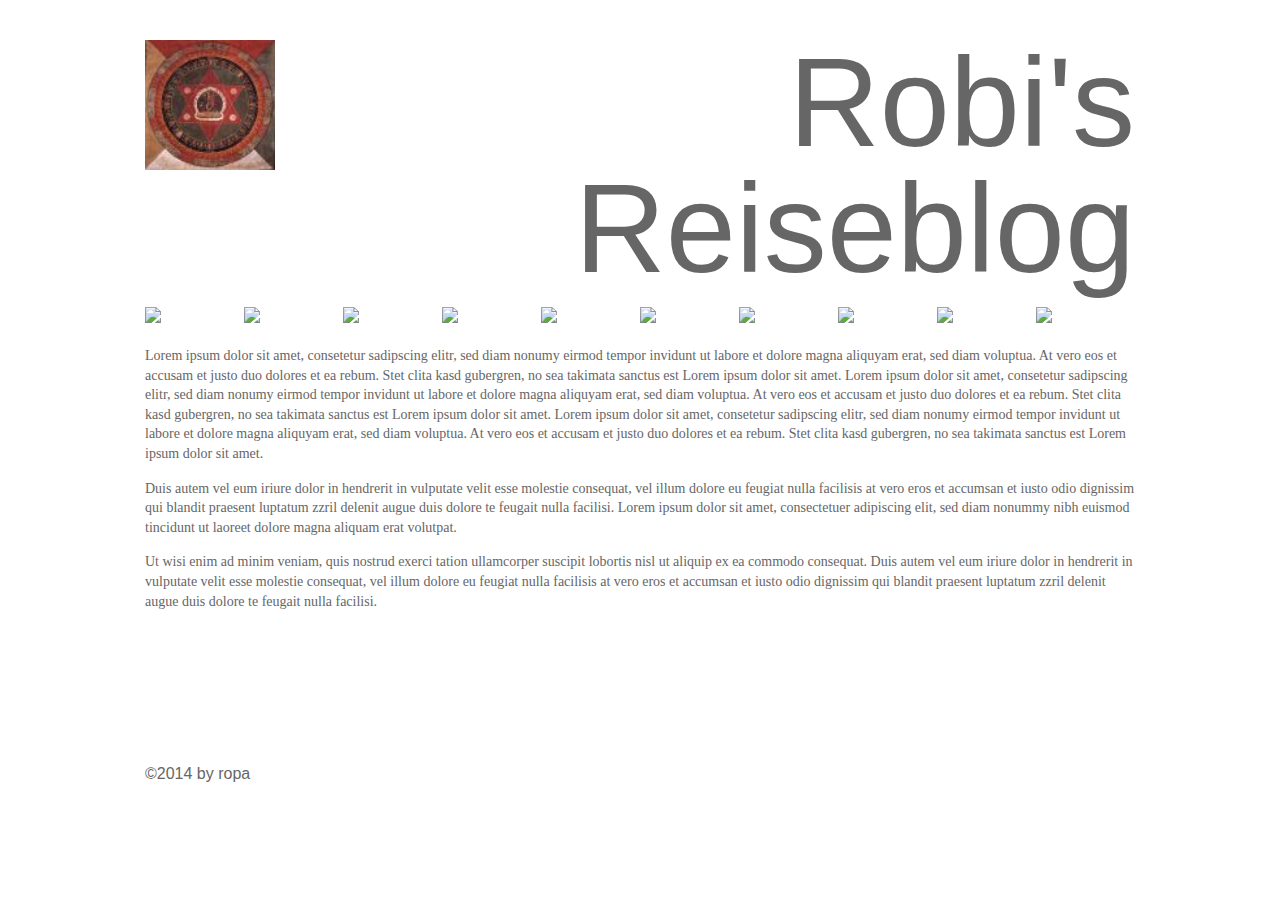
==== index.html @ c492e772 "folder cleanup" ====
<!DOCTYPE html>
<html>
<head lang="en">
    <link href="reset.css" rel="stylesheet" />
    <link href="styles.css" rel="stylesheet" />
    <meta charset="UTF-8" />
    <title>blog</title>
</head>
<body>
    <div id="wrapper">
        <div id="box1" class="box">
            <img id="logo" src="logo.jpg"/>
            <h1>
                Robi's Reiseblog
           </h1>
            <div class="clearfix">
            </div>
            <ul id="preview-pics">
                <li>
                    <img src="http://lorempixel.com/99/99?1" />
                </li>
                <li>
                    <img src="http://lorempixel.com/99/99?2" />
                </li>
                <li>
                    <img src="http://lorempixel.com/99/99?frgh" />
                </li>
                <li>
                    <img src="http://lorempixel.com/99/99?ef" />
                </li>
                <li>
                    <img src="http://lorempixel.com/99/99?23" />
                </li>
                <li>
                    <img src="http://lorempixel.com/99/99?234" />
                </li>
                <li>
                    <img src="http://lorempixel.com/99/99?53" />
                </li>
                <li>
                    <img src="http://lorempixel.com/99/99?1231234" />
                </li>
                <li>
                    <img src="http://lorempixel.com/99/99?qwd" />
                </li>
                <li>
                    <img src="http://lorempixel.com/99/99?123234" />
                </li>
            </ul>
        </div>
        <div id="box2" class="box">
            <p>Lorem ipsum dolor sit amet, consetetur sadipscing elitr, sed diam nonumy eirmod tempor invidunt ut labore et dolore magna aliquyam erat, sed diam voluptua. At vero eos et accusam et justo duo dolores et ea rebum. Stet clita kasd gubergren, no sea takimata sanctus est Lorem ipsum dolor sit amet. Lorem ipsum dolor sit amet, consetetur sadipscing elitr, sed diam nonumy eirmod tempor invidunt ut labore et dolore magna aliquyam erat, sed diam voluptua. At vero eos et accusam et justo duo dolores et ea rebum. Stet clita kasd gubergren, no sea takimata sanctus est Lorem ipsum dolor sit amet. Lorem ipsum dolor sit amet, consetetur sadipscing elitr, sed diam nonumy eirmod tempor invidunt ut labore et dolore magna aliquyam erat, sed diam voluptua. At vero eos et accusam et justo duo dolores et ea rebum. Stet clita kasd gubergren, no sea takimata sanctus est Lorem ipsum dolor sit amet.</p>

            <p>    Duis autem vel eum iriure dolor in hendrerit in vulputate velit esse molestie consequat, vel illum dolore eu feugiat nulla facilisis at vero eros et accumsan et iusto odio dignissim qui blandit praesent luptatum zzril delenit augue duis dolore te feugait nulla facilisi. Lorem ipsum dolor sit amet, consectetuer adipiscing elit, sed diam nonummy nibh euismod tincidunt ut laoreet dolore magna aliquam erat volutpat.</p>

            <p>    Ut wisi enim ad minim veniam, quis nostrud exerci tation ullamcorper suscipit lobortis nisl ut aliquip ex ea commodo consequat. Duis autem vel eum iriure dolor in hendrerit in vulputate velit esse molestie consequat, vel illum dolore eu feugiat nulla facilisis at vero eros et accumsan et iusto odio dignissim qui blandit praesent luptatum zzril delenit augue duis dolore te feugait nulla facilisi. </p>
        </div>
        <div id="box3" class="box">
            &copy;2014 by ropa
        </div>
    </div>



</body>
</html>
---- styles.css ----
body{
    color: #666;
    background-color: #fff;
    font-family: Impact, sans-serif;
}
#wrapper{
    margin: 40px auto;
    width: 990px;
}
.box{
    margin-bottom: 20px;
}
h1{
    font-size: 126px;
    margin-bottom: 15px;
    text-align:right;
}
#logo {
    float:left;
    width: 130px;
}
#preview-pics{
    margin-bottom: 15px;
    overflow:hidden;
}
#preview-pics li{
    float:left;
    width: 99px;
}
#box2{
    min-height: 400px;
}
.clearfix{
    clear:both
}
p {
    margin-bottom: 15px;
    font-family: serif;
    line-height: 1.4;
    font-size: 14px;
}
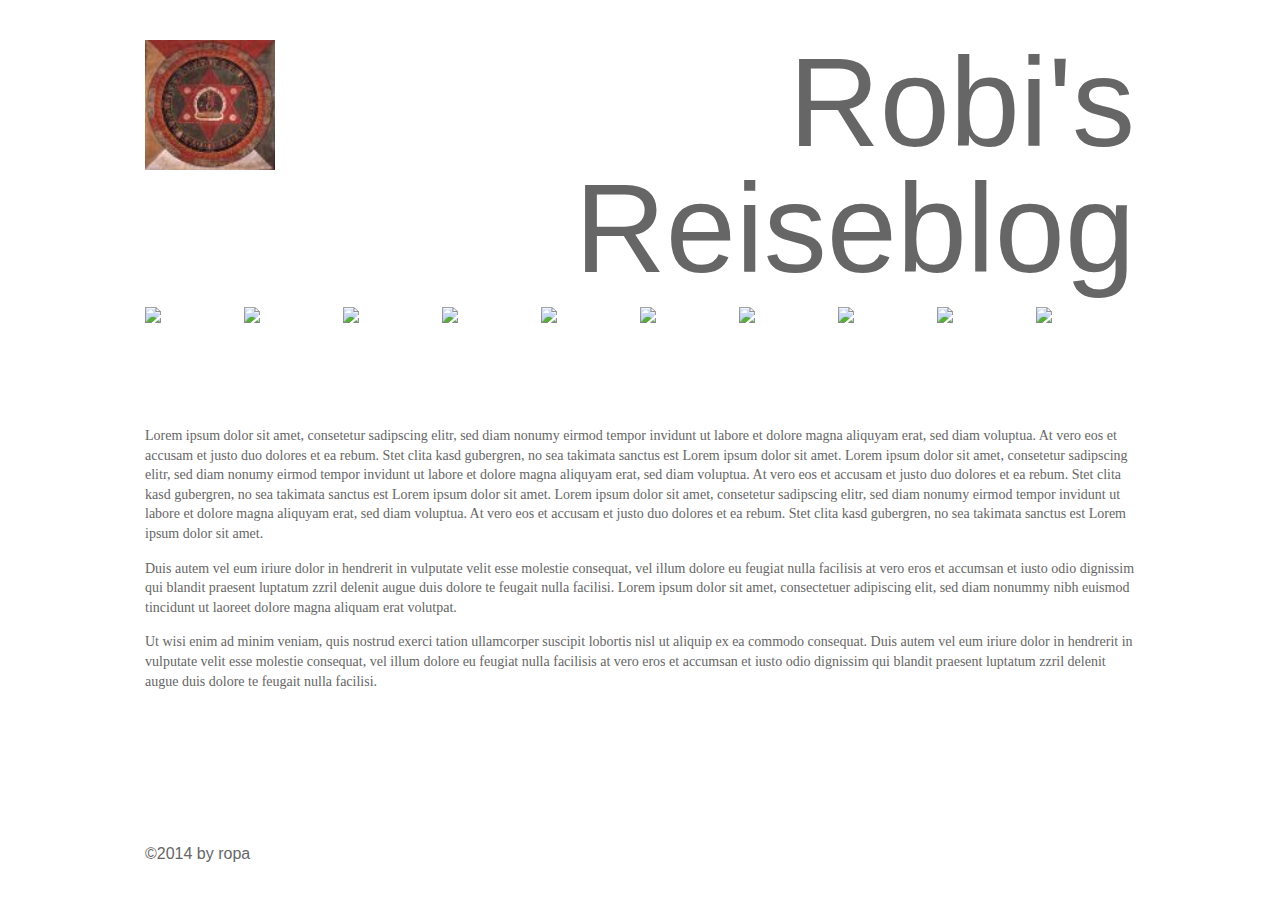
==== commit a07ddfe5: "more cleanup; subfolders for assets; fixed some links" ====
--- a/index.html
+++ b/index.html
@@ -1,66 +1,53 @@
 <!DOCTYPE html>
 <html>
 <head lang="en">
-    <link href="reset.css" rel="stylesheet" />
-    <link href="styles.css" rel="stylesheet" />
-    <meta charset="UTF-8" />
+    <meta http-equiv="Content-Type" content="text/html; charset=UTF-8">
+    <link href="./styles/reset.css" rel="stylesheet">
+    <link href="./styles/styles.css" rel="stylesheet">
+    <meta charset="UTF-8">
     <title>blog</title>
 </head>
 <body>
-    <div id="wrapper">
-        <div id="box1" class="box">
-            <img id="logo" src="logo.jpg"/>
-            <h1>
-                Robi's Reiseblog
-           </h1>
-            <div class="clearfix">
-            </div>
-            <ul id="preview-pics">
-                <li>
-                    <img src="http://lorempixel.com/99/99?1" />
-                </li>
-                <li>
-                    <img src="http://lorempixel.com/99/99?2" />
-                </li>
-                <li>
-                    <img src="http://lorempixel.com/99/99?frgh" />
-                </li>
-                <li>
-                    <img src="http://lorempixel.com/99/99?ef" />
-                </li>
-                <li>
-                    <img src="http://lorempixel.com/99/99?23" />
-                </li>
-                <li>
-                    <img src="http://lorempixel.com/99/99?234" />
-                </li>
-                <li>
-                    <img src="http://lorempixel.com/99/99?53" />
-                </li>
-                <li>
-                    <img src="http://lorempixel.com/99/99?1231234" />
-                </li>
-                <li>
-                    <img src="http://lorempixel.com/99/99?qwd" />
-                </li>
-                <li>
-                    <img src="http://lorempixel.com/99/99?123234" />
-                </li>
-            </ul>
-        </div>
-        <div id="box2" class="box">
-            <p>Lorem ipsum dolor sit amet, consetetur sadipscing elitr, sed diam nonumy eirmod tempor invidunt ut labore et dolore magna aliquyam erat, sed diam voluptua. At vero eos et accusam et justo duo dolores et ea rebum. Stet clita kasd gubergren, no sea takimata sanctus est Lorem ipsum dolor sit amet. Lorem ipsum dolor sit amet, consetetur sadipscing elitr, sed diam nonumy eirmod tempor invidunt ut labore et dolore magna aliquyam erat, sed diam voluptua. At vero eos et accusam et justo duo dolores et ea rebum. Stet clita kasd gubergren, no sea takimata sanctus est Lorem ipsum dolor sit amet. Lorem ipsum dolor sit amet, consetetur sadipscing elitr, sed diam nonumy eirmod tempor invidunt ut labore et dolore magna aliquyam erat, sed diam voluptua. At vero eos et accusam et justo duo dolores et ea rebum. Stet clita kasd gubergren, no sea takimata sanctus est Lorem ipsum dolor sit amet.</p>
 
-            <p>    Duis autem vel eum iriure dolor in hendrerit in vulputate velit esse molestie consequat, vel illum dolore eu feugiat nulla facilisis at vero eros et accumsan et iusto odio dignissim qui blandit praesent luptatum zzril delenit augue duis dolore te feugait nulla facilisi. Lorem ipsum dolor sit amet, consectetuer adipiscing elit, sed diam nonummy nibh euismod tincidunt ut laoreet dolore magna aliquam erat volutpat.</p>
+<div id="wrapper">
 
-            <p>    Ut wisi enim ad minim veniam, quis nostrud exerci tation ullamcorper suscipit lobortis nisl ut aliquip ex ea commodo consequat. Duis autem vel eum iriure dolor in hendrerit in vulputate velit esse molestie consequat, vel illum dolore eu feugiat nulla facilisis at vero eros et accumsan et iusto odio dignissim qui blandit praesent luptatum zzril delenit augue duis dolore te feugait nulla facilisi. </p>
-        </div>
-        <div id="box3" class="box">
-            &copy;2014 by ropa
-        </div>
+    <div id="box-header" class="box">
+
+        <img id="logo" src="./images/logo.jpg">
+
+        <h1>Robi's Reiseblog</h1>
+
+        <div class="clearfix"></div>
+
+        <ul id="preview-pics">
+            <li><img src="http://lorempixel.com/99/99?1"></li>
+            <li><img src="http://lorempixel.com/99/99?2"></li>
+            <li><img src="http://lorempixel.com/99/99?3"></li>
+            <li><img src="http://lorempixel.com/99/99?4"></li>
+            <li><img src="http://lorempixel.com/99/99?5"></li>
+            <li><img src="http://lorempixel.com/99/99?6"></li>
+            <li><img src="http://lorempixel.com/99/99?7"></li>
+            <li><img src="http://lorempixel.com/99/99?8"></li>
+            <li><img src="http://lorempixel.com/99/99?9"></li>
+            <li><img src="http://lorempixel.com/99/99?10"></li>
+        </ul>
+
     </div>
 
 
+    <div id="box-content" class="box">
+        <p>Lorem ipsum dolor sit amet, consetetur sadipscing elitr, sed diam nonumy eirmod tempor invidunt ut labore et dolore magna aliquyam erat, sed diam voluptua. At vero eos et accusam et justo duo dolores et ea rebum. Stet clita kasd gubergren, no sea takimata sanctus est Lorem ipsum dolor sit amet. Lorem ipsum dolor sit amet, consetetur sadipscing elitr, sed diam nonumy eirmod tempor invidunt ut labore et dolore magna aliquyam erat, sed diam voluptua. At vero eos et accusam et justo duo dolores et ea rebum. Stet clita kasd gubergren, no sea takimata sanctus est Lorem ipsum dolor sit amet. Lorem ipsum dolor sit amet, consetetur sadipscing elitr, sed diam nonumy eirmod tempor invidunt ut labore et dolore magna aliquyam erat, sed diam voluptua. At vero eos et accusam et justo duo dolores et ea rebum. Stet clita kasd gubergren, no sea takimata sanctus est Lorem ipsum dolor sit amet.</p>
+        <p>Duis autem vel eum iriure dolor in hendrerit in vulputate velit esse molestie consequat, vel illum dolore eu feugiat nulla facilisis at vero eros et accumsan et iusto odio dignissim qui blandit praesent luptatum zzril delenit augue duis dolore te feugait nulla facilisi. Lorem ipsum dolor sit amet, consectetuer adipiscing elit, sed diam nonummy nibh euismod tincidunt ut laoreet dolore magna aliquam erat volutpat.</p>
+        <p>Ut wisi enim ad minim veniam, quis nostrud exerci tation ullamcorper suscipit lobortis nisl ut aliquip ex ea commodo consequat. Duis autem vel eum iriure dolor in hendrerit in vulputate velit esse molestie consequat, vel illum dolore eu feugiat nulla facilisis at vero eros et accumsan et iusto odio dignissim qui blandit praesent luptatum zzril delenit augue duis dolore te feugait nulla facilisi. </p>
+    </div>
+
+
+    <div id="box-footer" class="box">
+        ©2014 by ropa
+    </div>
+
+
+</div>
 
 </body>
 </html>--- a/styles/styles.css
+++ b/styles/styles.css
@@ -0,0 +1,55 @@
+body {
+    color: #666;
+    background-color: #fff;
+    font-family: Impact, sans-serif;
+}
+
+#wrapper {
+    margin: 40px auto;
+    width: 990px;
+}
+
+
+.box {
+    margin-bottom: 20px;
+}
+#box-content {
+    min-height: 400px;
+}
+
+
+
+h1 {
+    font-size: 126px;
+    margin-bottom: 15px;
+    text-align:right;
+}
+
+#logo {
+    float:left;
+    width: 130px;
+}
+
+#preview-pics {
+    margin-bottom: 15px;
+    overflow:hidden;
+    height: 99px;
+}
+
+#preview-pics li {
+    float:left;
+    width: 99px;
+}
+
+
+#box-content p {
+    margin-bottom: 15px;
+    font-family: serif;
+    line-height: 1.4;
+    font-size: 14px;
+}
+
+
+.clearfix {
+    clear:both
+}
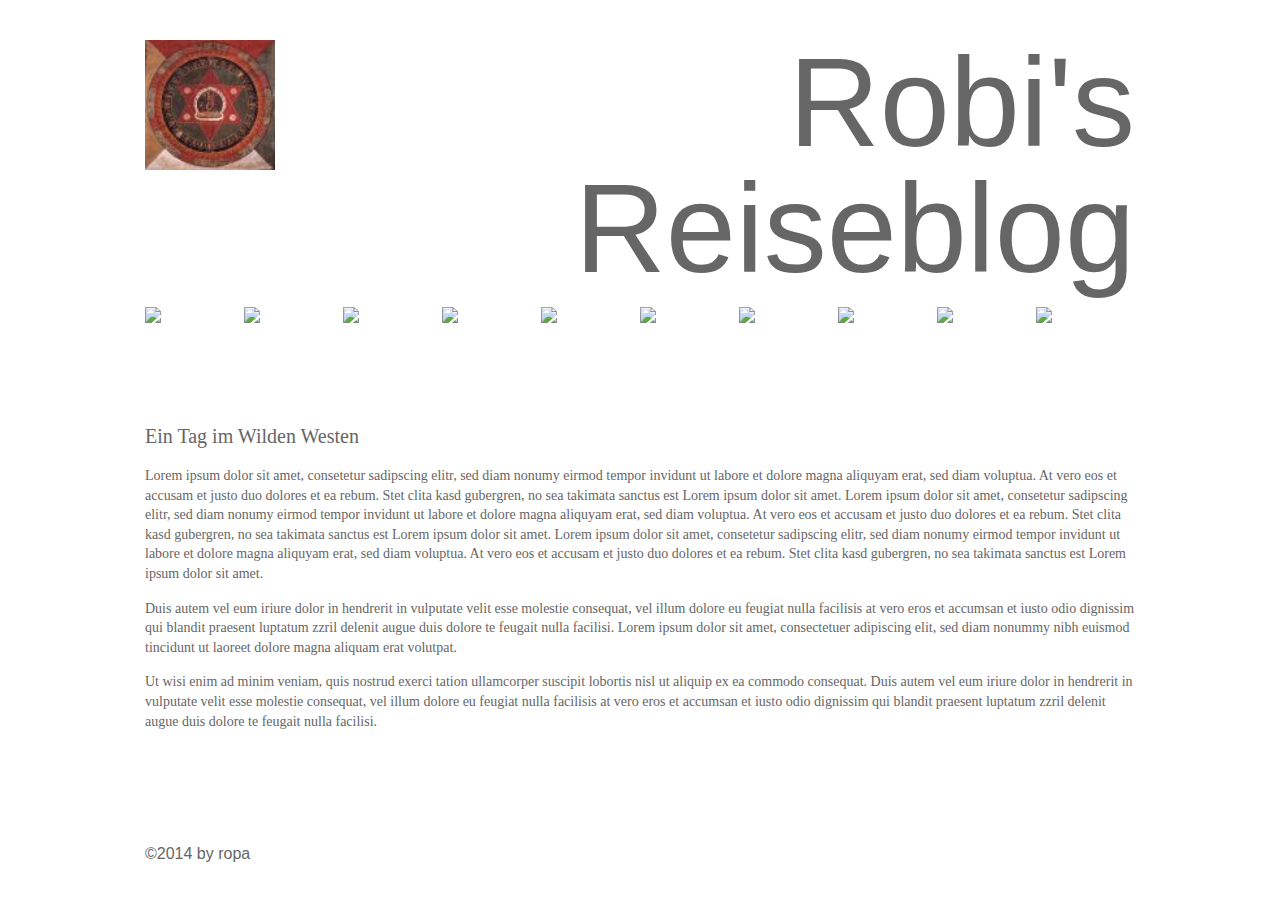
==== commit 00557474: "minor changes; added subheadline" ====
--- a/index.html
+++ b/index.html
@@ -36,6 +36,7 @@
 
 
     <div id="box-content" class="box">
+        <h2 id="header-paragraph">Ein Tag im Wilden Westen</h2>
         <p>Lorem ipsum dolor sit amet, consetetur sadipscing elitr, sed diam nonumy eirmod tempor invidunt ut labore et dolore magna aliquyam erat, sed diam voluptua. At vero eos et accusam et justo duo dolores et ea rebum. Stet clita kasd gubergren, no sea takimata sanctus est Lorem ipsum dolor sit amet. Lorem ipsum dolor sit amet, consetetur sadipscing elitr, sed diam nonumy eirmod tempor invidunt ut labore et dolore magna aliquyam erat, sed diam voluptua. At vero eos et accusam et justo duo dolores et ea rebum. Stet clita kasd gubergren, no sea takimata sanctus est Lorem ipsum dolor sit amet. Lorem ipsum dolor sit amet, consetetur sadipscing elitr, sed diam nonumy eirmod tempor invidunt ut labore et dolore magna aliquyam erat, sed diam voluptua. At vero eos et accusam et justo duo dolores et ea rebum. Stet clita kasd gubergren, no sea takimata sanctus est Lorem ipsum dolor sit amet.</p>
         <p>Duis autem vel eum iriure dolor in hendrerit in vulputate velit esse molestie consequat, vel illum dolore eu feugiat nulla facilisis at vero eros et accumsan et iusto odio dignissim qui blandit praesent luptatum zzril delenit augue duis dolore te feugait nulla facilisi. Lorem ipsum dolor sit amet, consectetuer adipiscing elit, sed diam nonummy nibh euismod tincidunt ut laoreet dolore magna aliquam erat volutpat.</p>
         <p>Ut wisi enim ad minim veniam, quis nostrud exerci tation ullamcorper suscipit lobortis nisl ut aliquip ex ea commodo consequat. Duis autem vel eum iriure dolor in hendrerit in vulputate velit esse molestie consequat, vel illum dolore eu feugiat nulla facilisis at vero eros et accumsan et iusto odio dignissim qui blandit praesent luptatum zzril delenit augue duis dolore te feugait nulla facilisi. </p>
--- a/styles/styles.css
+++ b/styles/styles.css
@@ -53,3 +53,8 @@
 .clearfix {
     clear:both
 }
+#header-paragraph{
+    margin-bottom: 20px;
+    font-family: serif;
+    font-size: 20px;
+}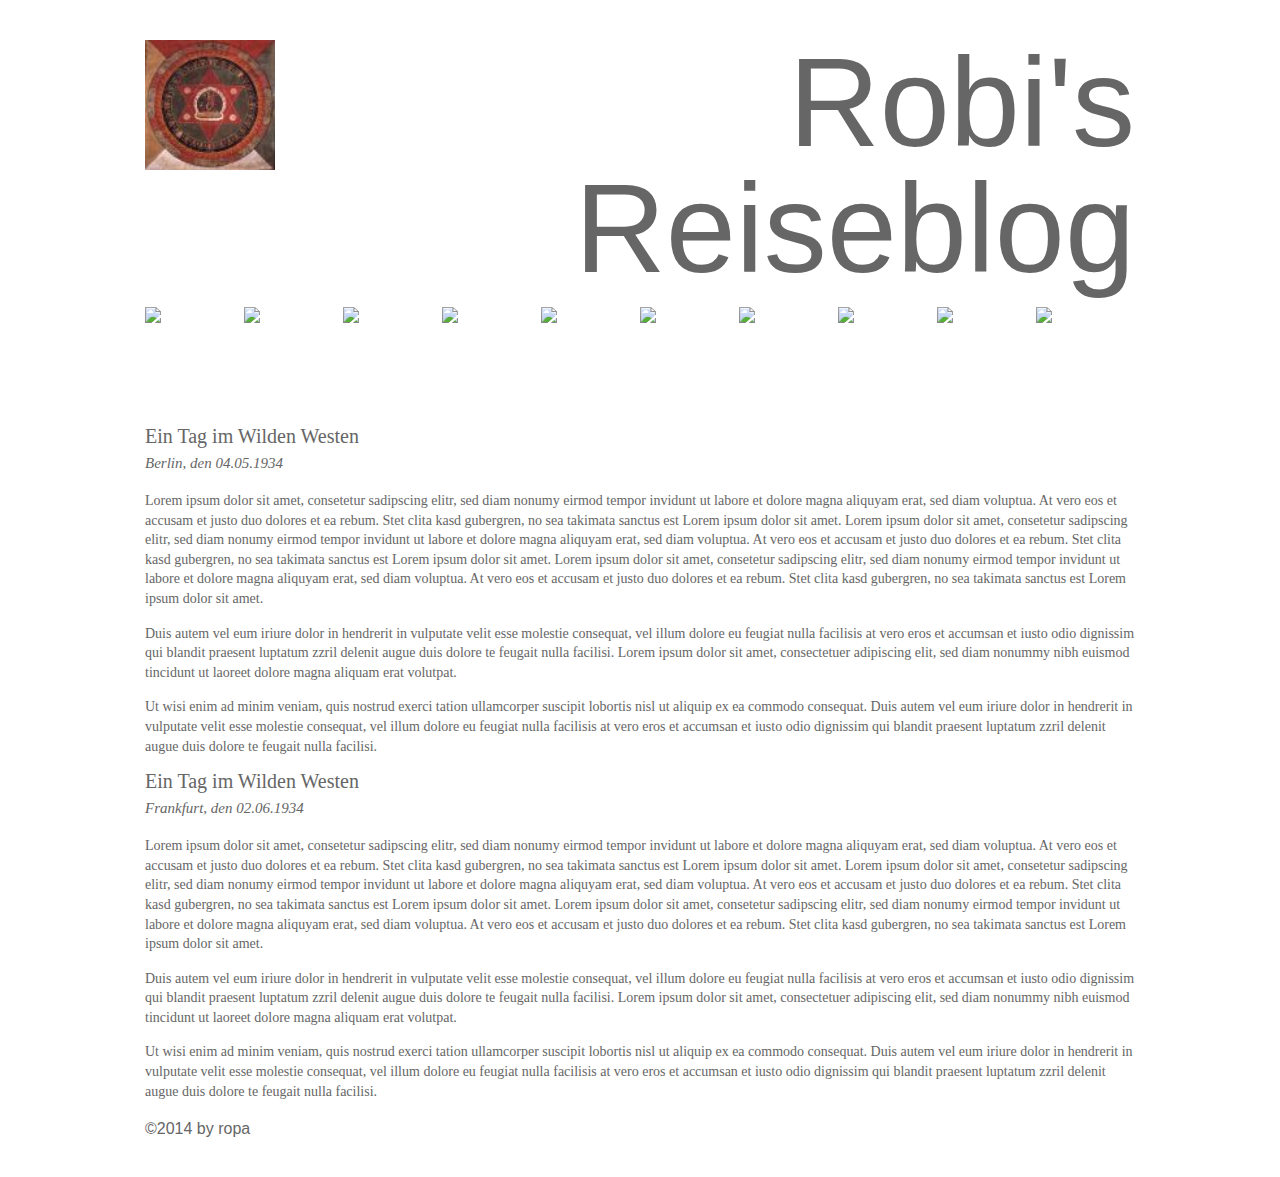
==== commit 6d37354d: "no folder committed" ====
--- a/index.html
+++ b/index.html
@@ -37,6 +37,12 @@
 
     <div id="box-content" class="box">
         <h2 id="header-paragraph">Ein Tag im Wilden Westen</h2>
+        <h3 id="subheader-paragraph">Berlin, den 04.05.1934 </h3>
+        <p>Lorem ipsum dolor sit amet, consetetur sadipscing elitr, sed diam nonumy eirmod tempor invidunt ut labore et dolore magna aliquyam erat, sed diam voluptua. At vero eos et accusam et justo duo dolores et ea rebum. Stet clita kasd gubergren, no sea takimata sanctus est Lorem ipsum dolor sit amet. Lorem ipsum dolor sit amet, consetetur sadipscing elitr, sed diam nonumy eirmod tempor invidunt ut labore et dolore magna aliquyam erat, sed diam voluptua. At vero eos et accusam et justo duo dolores et ea rebum. Stet clita kasd gubergren, no sea takimata sanctus est Lorem ipsum dolor sit amet. Lorem ipsum dolor sit amet, consetetur sadipscing elitr, sed diam nonumy eirmod tempor invidunt ut labore et dolore magna aliquyam erat, sed diam voluptua. At vero eos et accusam et justo duo dolores et ea rebum. Stet clita kasd gubergren, no sea takimata sanctus est Lorem ipsum dolor sit amet.</p>
+        <p>Duis autem vel eum iriure dolor in hendrerit in vulputate velit esse molestie consequat, vel illum dolore eu feugiat nulla facilisis at vero eros et accumsan et iusto odio dignissim qui blandit praesent luptatum zzril delenit augue duis dolore te feugait nulla facilisi. Lorem ipsum dolor sit amet, consectetuer adipiscing elit, sed diam nonummy nibh euismod tincidunt ut laoreet dolore magna aliquam erat volutpat.</p>
+        <p>Ut wisi enim ad minim veniam, quis nostrud exerci tation ullamcorper suscipit lobortis nisl ut aliquip ex ea commodo consequat. Duis autem vel eum iriure dolor in hendrerit in vulputate velit esse molestie consequat, vel illum dolore eu feugiat nulla facilisis at vero eros et accumsan et iusto odio dignissim qui blandit praesent luptatum zzril delenit augue duis dolore te feugait nulla facilisi. </p>        <h2 id="header-paragraph">Ein Tag im Wilden Westen</h2>
+
+        <h3 id="subheader-paragraph">Frankfurt, den 02.06.1934</h3>
         <p>Lorem ipsum dolor sit amet, consetetur sadipscing elitr, sed diam nonumy eirmod tempor invidunt ut labore et dolore magna aliquyam erat, sed diam voluptua. At vero eos et accusam et justo duo dolores et ea rebum. Stet clita kasd gubergren, no sea takimata sanctus est Lorem ipsum dolor sit amet. Lorem ipsum dolor sit amet, consetetur sadipscing elitr, sed diam nonumy eirmod tempor invidunt ut labore et dolore magna aliquyam erat, sed diam voluptua. At vero eos et accusam et justo duo dolores et ea rebum. Stet clita kasd gubergren, no sea takimata sanctus est Lorem ipsum dolor sit amet. Lorem ipsum dolor sit amet, consetetur sadipscing elitr, sed diam nonumy eirmod tempor invidunt ut labore et dolore magna aliquyam erat, sed diam voluptua. At vero eos et accusam et justo duo dolores et ea rebum. Stet clita kasd gubergren, no sea takimata sanctus est Lorem ipsum dolor sit amet.</p>
         <p>Duis autem vel eum iriure dolor in hendrerit in vulputate velit esse molestie consequat, vel illum dolore eu feugiat nulla facilisis at vero eros et accumsan et iusto odio dignissim qui blandit praesent luptatum zzril delenit augue duis dolore te feugait nulla facilisi. Lorem ipsum dolor sit amet, consectetuer adipiscing elit, sed diam nonummy nibh euismod tincidunt ut laoreet dolore magna aliquam erat volutpat.</p>
         <p>Ut wisi enim ad minim veniam, quis nostrud exerci tation ullamcorper suscipit lobortis nisl ut aliquip ex ea commodo consequat. Duis autem vel eum iriure dolor in hendrerit in vulputate velit esse molestie consequat, vel illum dolore eu feugiat nulla facilisis at vero eros et accumsan et iusto odio dignissim qui blandit praesent luptatum zzril delenit augue duis dolore te feugait nulla facilisi. </p>
--- a/styles/styles.css
+++ b/styles/styles.css
@@ -54,7 +54,13 @@
     clear:both
 }
 #header-paragraph{
+    margin-bottom: 10px;
+    font-family: serif;
+    font-size: 20px;
+}
+#subheader-paragraph{
     margin-bottom: 20px;
     font-family: serif;
-    font-size: 20px;
+    font-size: 15px;
+    font-style: italic;
 }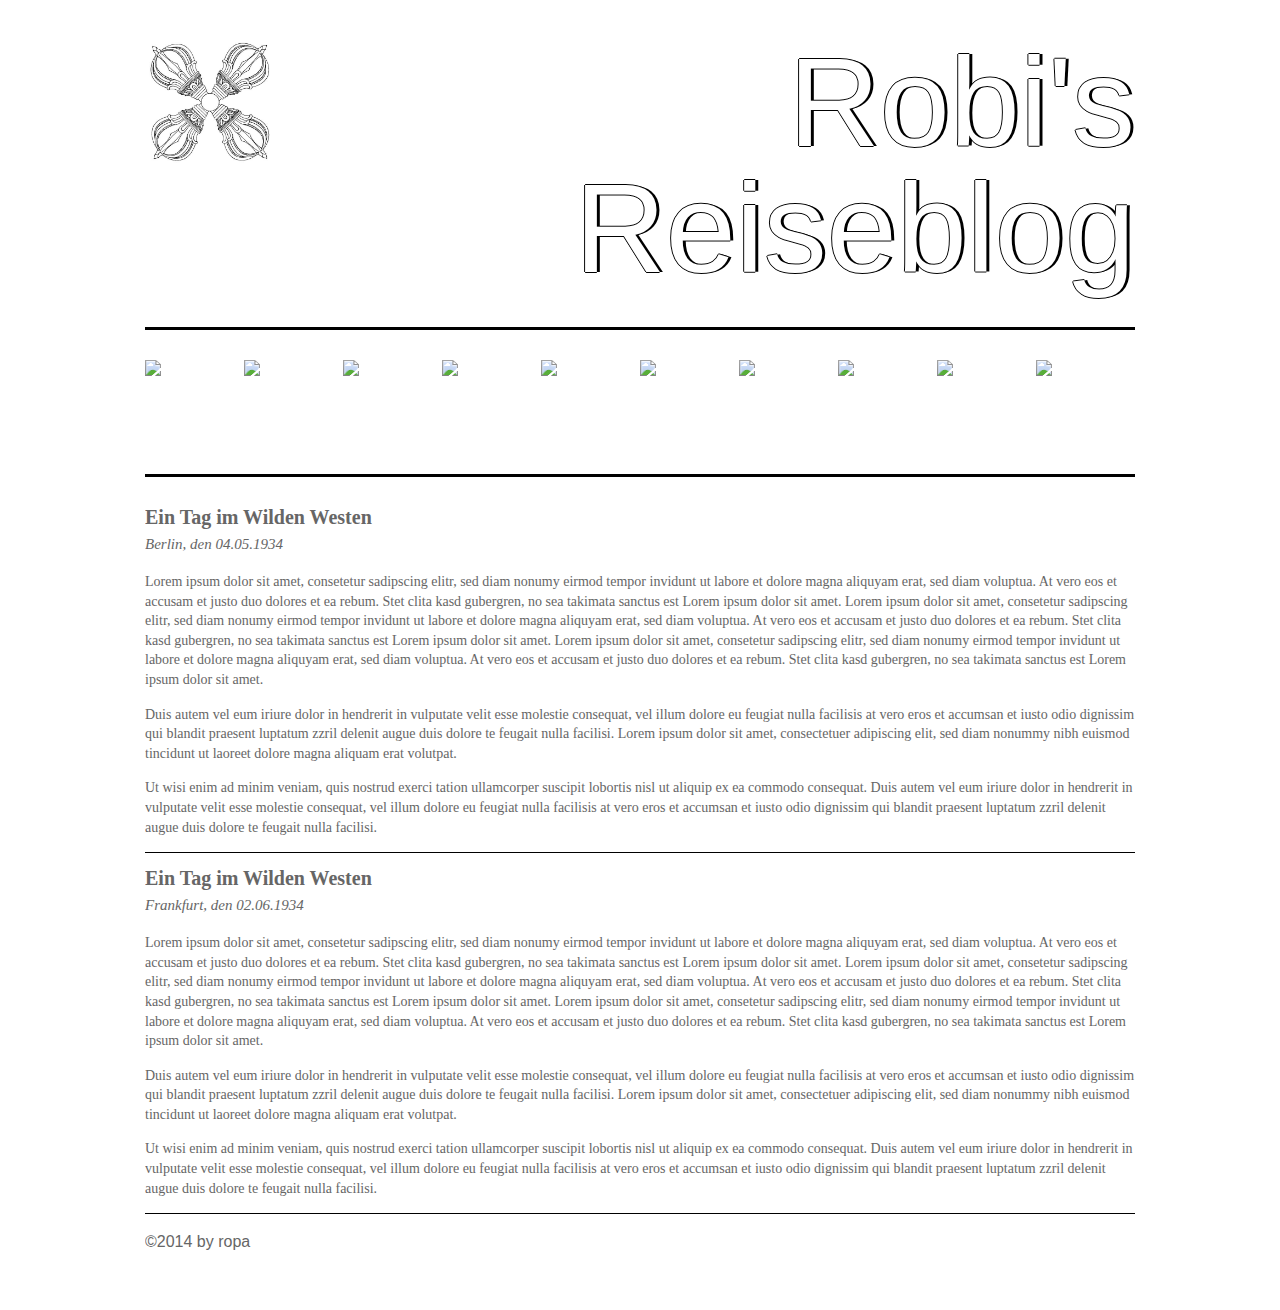
==== commit 64e9950a: "added some vodoo" ====
--- a/index.html
+++ b/index.html
@@ -13,9 +13,14 @@
 
     <div id="box-header" class="box">
 
-        <img id="logo" src="./images/logo.jpg">
+        <div class="top-header">
+
+
+        <img id="logo" src="./images/vajra01.jpg">
 
         <h1>Robi's Reiseblog</h1>
+
+        </div>
 
         <div class="clearfix"></div>
 
@@ -31,21 +36,25 @@
             <li><img src="http://lorempixel.com/99/99?9"></li>
             <li><img src="http://lorempixel.com/99/99?10"></li>
         </ul>
-
     </div>
 
 
     <div id="box-content" class="box">
-        <h2 id="header-paragraph">Ein Tag im Wilden Westen</h2>
-        <h3 id="subheader-paragraph">Berlin, den 04.05.1934 </h3>
-        <p>Lorem ipsum dolor sit amet, consetetur sadipscing elitr, sed diam nonumy eirmod tempor invidunt ut labore et dolore magna aliquyam erat, sed diam voluptua. At vero eos et accusam et justo duo dolores et ea rebum. Stet clita kasd gubergren, no sea takimata sanctus est Lorem ipsum dolor sit amet. Lorem ipsum dolor sit amet, consetetur sadipscing elitr, sed diam nonumy eirmod tempor invidunt ut labore et dolore magna aliquyam erat, sed diam voluptua. At vero eos et accusam et justo duo dolores et ea rebum. Stet clita kasd gubergren, no sea takimata sanctus est Lorem ipsum dolor sit amet. Lorem ipsum dolor sit amet, consetetur sadipscing elitr, sed diam nonumy eirmod tempor invidunt ut labore et dolore magna aliquyam erat, sed diam voluptua. At vero eos et accusam et justo duo dolores et ea rebum. Stet clita kasd gubergren, no sea takimata sanctus est Lorem ipsum dolor sit amet.</p>
-        <p>Duis autem vel eum iriure dolor in hendrerit in vulputate velit esse molestie consequat, vel illum dolore eu feugiat nulla facilisis at vero eros et accumsan et iusto odio dignissim qui blandit praesent luptatum zzril delenit augue duis dolore te feugait nulla facilisi. Lorem ipsum dolor sit amet, consectetuer adipiscing elit, sed diam nonummy nibh euismod tincidunt ut laoreet dolore magna aliquam erat volutpat.</p>
-        <p>Ut wisi enim ad minim veniam, quis nostrud exerci tation ullamcorper suscipit lobortis nisl ut aliquip ex ea commodo consequat. Duis autem vel eum iriure dolor in hendrerit in vulputate velit esse molestie consequat, vel illum dolore eu feugiat nulla facilisis at vero eros et accumsan et iusto odio dignissim qui blandit praesent luptatum zzril delenit augue duis dolore te feugait nulla facilisi. </p>        <h2 id="header-paragraph">Ein Tag im Wilden Westen</h2>
 
-        <h3 id="subheader-paragraph">Frankfurt, den 02.06.1934</h3>
-        <p>Lorem ipsum dolor sit amet, consetetur sadipscing elitr, sed diam nonumy eirmod tempor invidunt ut labore et dolore magna aliquyam erat, sed diam voluptua. At vero eos et accusam et justo duo dolores et ea rebum. Stet clita kasd gubergren, no sea takimata sanctus est Lorem ipsum dolor sit amet. Lorem ipsum dolor sit amet, consetetur sadipscing elitr, sed diam nonumy eirmod tempor invidunt ut labore et dolore magna aliquyam erat, sed diam voluptua. At vero eos et accusam et justo duo dolores et ea rebum. Stet clita kasd gubergren, no sea takimata sanctus est Lorem ipsum dolor sit amet. Lorem ipsum dolor sit amet, consetetur sadipscing elitr, sed diam nonumy eirmod tempor invidunt ut labore et dolore magna aliquyam erat, sed diam voluptua. At vero eos et accusam et justo duo dolores et ea rebum. Stet clita kasd gubergren, no sea takimata sanctus est Lorem ipsum dolor sit amet.</p>
-        <p>Duis autem vel eum iriure dolor in hendrerit in vulputate velit esse molestie consequat, vel illum dolore eu feugiat nulla facilisis at vero eros et accumsan et iusto odio dignissim qui blandit praesent luptatum zzril delenit augue duis dolore te feugait nulla facilisi. Lorem ipsum dolor sit amet, consectetuer adipiscing elit, sed diam nonummy nibh euismod tincidunt ut laoreet dolore magna aliquam erat volutpat.</p>
-        <p>Ut wisi enim ad minim veniam, quis nostrud exerci tation ullamcorper suscipit lobortis nisl ut aliquip ex ea commodo consequat. Duis autem vel eum iriure dolor in hendrerit in vulputate velit esse molestie consequat, vel illum dolore eu feugiat nulla facilisis at vero eros et accumsan et iusto odio dignissim qui blandit praesent luptatum zzril delenit augue duis dolore te feugait nulla facilisi. </p>
+        <h2 class="header-paragraph">Ein Tag im Wilden Westen</h2>
+        <h3 class="subheader-paragraph">Berlin, den 04.05.1934 </h3>
+         <div class="paragraph-wrapper">
+            <p>Lorem ipsum dolor sit amet, consetetur sadipscing elitr, sed diam nonumy eirmod tempor invidunt ut labore et dolore magna aliquyam erat, sed diam voluptua. At vero eos et accusam et justo duo dolores et ea rebum. Stet clita kasd gubergren, no sea takimata sanctus est Lorem ipsum dolor sit amet. Lorem ipsum dolor sit amet, consetetur sadipscing elitr, sed diam nonumy eirmod tempor invidunt ut labore et dolore magna aliquyam erat, sed diam voluptua. At vero eos et accusam et justo duo dolores et ea rebum. Stet clita kasd gubergren, no sea takimata sanctus est Lorem ipsum dolor sit amet. Lorem ipsum dolor sit amet, consetetur sadipscing elitr, sed diam nonumy eirmod tempor invidunt ut labore et dolore magna aliquyam erat, sed diam voluptua. At vero eos et accusam et justo duo dolores et ea rebum. Stet clita kasd gubergren, no sea takimata sanctus est Lorem ipsum dolor sit amet.</p>
+            <p>Duis autem vel eum iriure dolor in hendrerit in vulputate velit esse molestie consequat, vel illum dolore eu feugiat nulla facilisis at vero eros et accumsan et iusto odio dignissim qui blandit praesent luptatum zzril delenit augue duis dolore te feugait nulla facilisi. Lorem ipsum dolor sit amet, consectetuer adipiscing elit, sed diam nonummy nibh euismod tincidunt ut laoreet dolore magna aliquam erat volutpat.</p>
+            <p>Ut wisi enim ad minim veniam, quis nostrud exerci tation ullamcorper suscipit lobortis nisl ut aliquip ex ea commodo consequat. Duis autem vel eum iriure dolor in hendrerit in vulputate velit esse molestie consequat, vel illum dolore eu feugiat nulla facilisis at vero eros et accumsan et iusto odio dignissim qui blandit praesent luptatum zzril delenit augue duis dolore te feugait nulla facilisi. </p>
+         </div>
+        <h2 class="header-paragraph">Ein Tag im Wilden Westen</h2>
+        <h3 class="subheader-paragraph">Frankfurt, den 02.06.1934</h3>
+        <div class="paragraph-wrapper">
+             <p>Lorem ipsum dolor sit amet, consetetur sadipscing elitr, sed diam nonumy eirmod tempor invidunt ut labore et dolore magna aliquyam erat, sed diam voluptua. At vero eos et accusam et justo duo dolores et ea rebum. Stet clita kasd gubergren, no sea takimata sanctus est Lorem ipsum dolor sit amet. Lorem ipsum dolor sit amet, consetetur sadipscing elitr, sed diam nonumy eirmod tempor invidunt ut labore et dolore magna aliquyam erat, sed diam voluptua. At vero eos et accusam et justo duo dolores et ea rebum. Stet clita kasd gubergren, no sea takimata sanctus est Lorem ipsum dolor sit amet. Lorem ipsum dolor sit amet, consetetur sadipscing elitr, sed diam nonumy eirmod tempor invidunt ut labore et dolore magna aliquyam erat, sed diam voluptua. At vero eos et accusam et justo duo dolores et ea rebum. Stet clita kasd gubergren, no sea takimata sanctus est Lorem ipsum dolor sit amet.</p>
+             <p>Duis autem vel eum iriure dolor in hendrerit in vulputate velit esse molestie consequat, vel illum dolore eu feugiat nulla facilisis at vero eros et accumsan et iusto odio dignissim qui blandit praesent luptatum zzril delenit augue duis dolore te feugait nulla facilisi. Lorem ipsum dolor sit amet, consectetuer adipiscing elit, sed diam nonummy nibh euismod tincidunt ut laoreet dolore magna aliquam erat volutpat.</p>
+             <p>Ut wisi enim ad minim veniam, quis nostrud exerci tation ullamcorper suscipit lobortis nisl ut aliquip ex ea commodo consequat. Duis autem vel eum iriure dolor in hendrerit in vulputate velit esse molestie consequat, vel illum dolore eu feugiat nulla facilisis at vero eros et accumsan et iusto odio dignissim qui blandit praesent luptatum zzril delenit augue duis dolore te feugait nulla facilisi. </p>
+        </div>
     </div>
 
 
--- a/styles/styles.css
+++ b/styles/styles.css
@@ -1,15 +1,33 @@
+
+
 body {
     color: #666;
     background-color: #fff;
     font-family: Impact, sans-serif;
 }
 
+
 #wrapper {
     margin: 40px auto;
     width: 990px;
+    overflow:auto;
 }
 
+#background-image{
+    width: 540px;
+    background-repeat: no-repeat;
+    background-position: center;
+}
 
+#box-header{
+    margin-bottom: 30px;
+    border-bottom: 3px solid #000;
+}
+
+.top-header {
+    border-bottom: 3px solid #000;
+    margin-bottom: 15px;
+}
 .box {
     margin-bottom: 20px;
 }
@@ -17,21 +35,24 @@
     min-height: 400px;
 }
 
-
-
 h1 {
     font-size: 126px;
-    margin-bottom: 15px;
+    margin-bottom: 35px;
     text-align:right;
+    color: #fff;
+    text-shadow: 3px 0 0 #000, 0 -1px 0 #000, 0 1px 0 #000, -1px 0 0 #000;
 }
+
 
 #logo {
     float:left;
     width: 130px;
+    margin-bottom: 30px;
 }
 
 #preview-pics {
     margin-bottom: 15px;
+    margin-top: 15px;
     overflow:hidden;
     height: 99px;
 }
@@ -53,14 +74,21 @@
 .clearfix {
     clear:both
 }
-#header-paragraph{
+
+.header-paragraph{
+    margin-top: 15px;
     margin-bottom: 10px;
     font-family: serif;
     font-size: 20px;
+    font-weight: bold;
 }
-#subheader-paragraph{
+.subheader-paragraph{
+
     margin-bottom: 20px;
     font-family: serif;
     font-size: 15px;
     font-style: italic;
+}
+.paragraph-wrapper{
+    border-bottom: 1px solid #000;
 }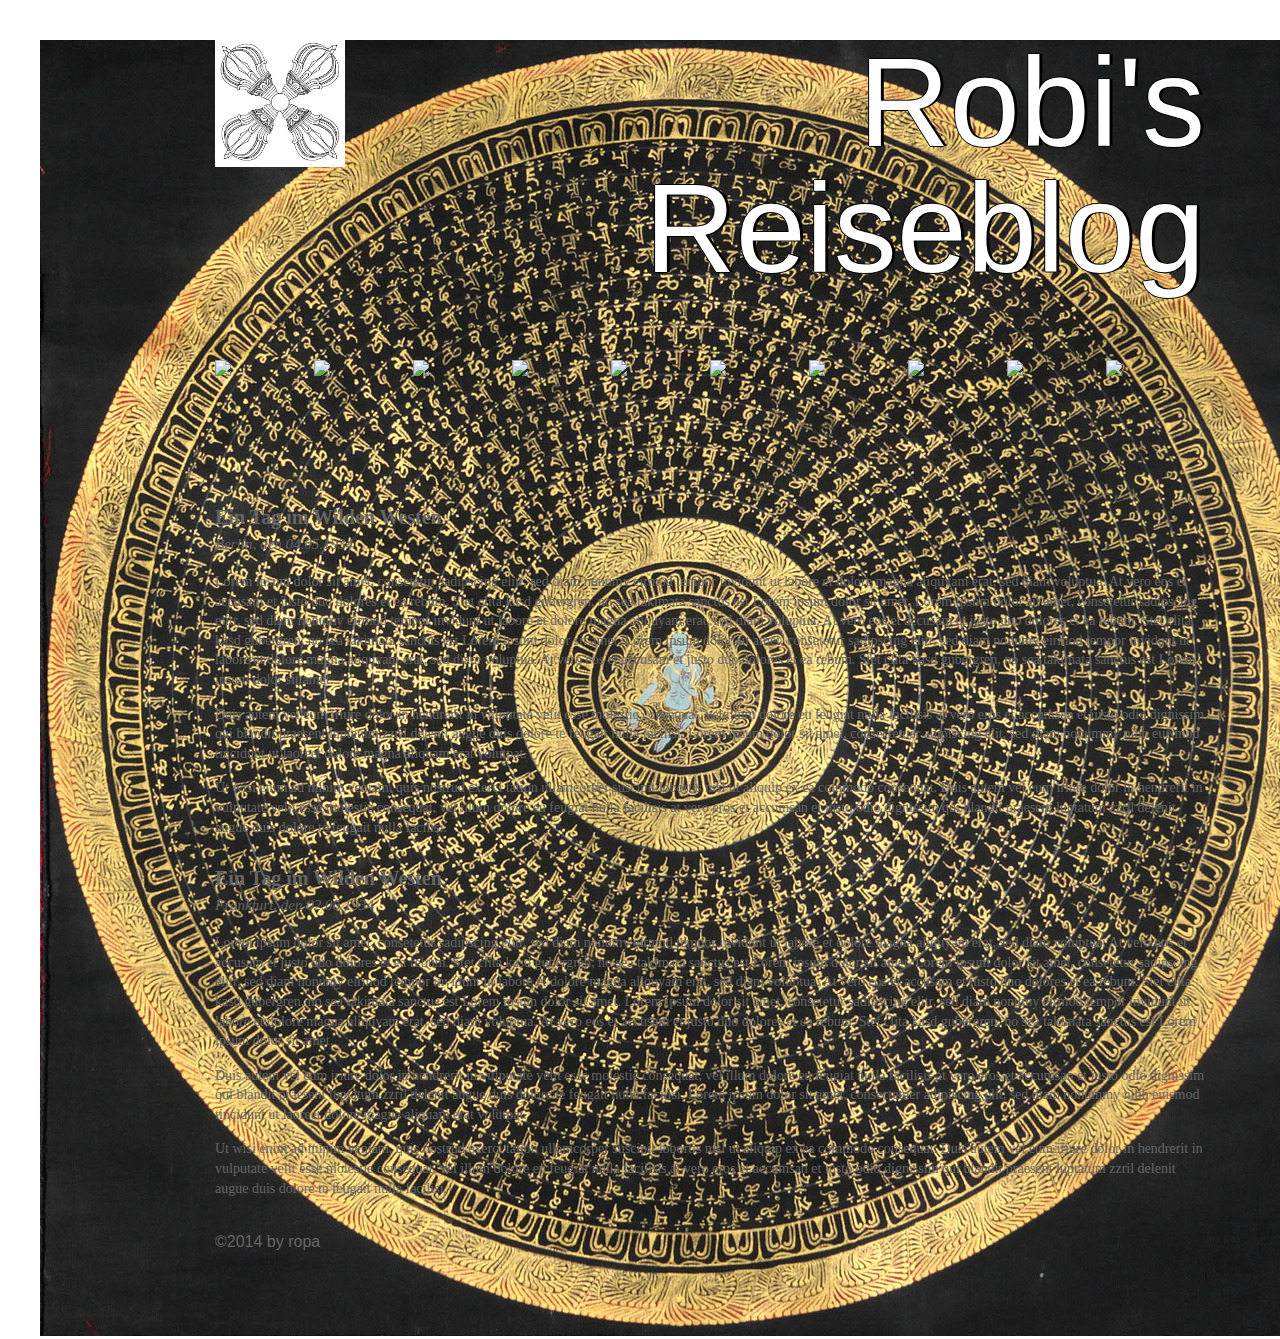
==== commit d06de55d: "jo" ====
--- a/index.html
+++ b/index.html
@@ -8,6 +8,10 @@
     <title>blog</title>
 </head>
 <body>
+
+<div id="background-image-left">
+    <img src="./images/left.jpg" />
+</div>
 
 <div id="wrapper">
 
--- a/styles/styles.css
+++ b/styles/styles.css
@@ -5,18 +5,18 @@
     background-color: #fff;
     font-family: Impact, sans-serif;
 }
-
+#background-image-left{
+    background-image: url(../images/left.jpg);
+    background-repeat: no-repeat;
+    margin-left: 40px;
+    float:left;
+    width: 100px;
+}
 
 #wrapper {
     margin: 40px auto;
     width: 990px;
     overflow:auto;
-}
-
-#background-image{
-    width: 540px;
-    background-repeat: no-repeat;
-    background-position: center;
 }
 
 #box-header{
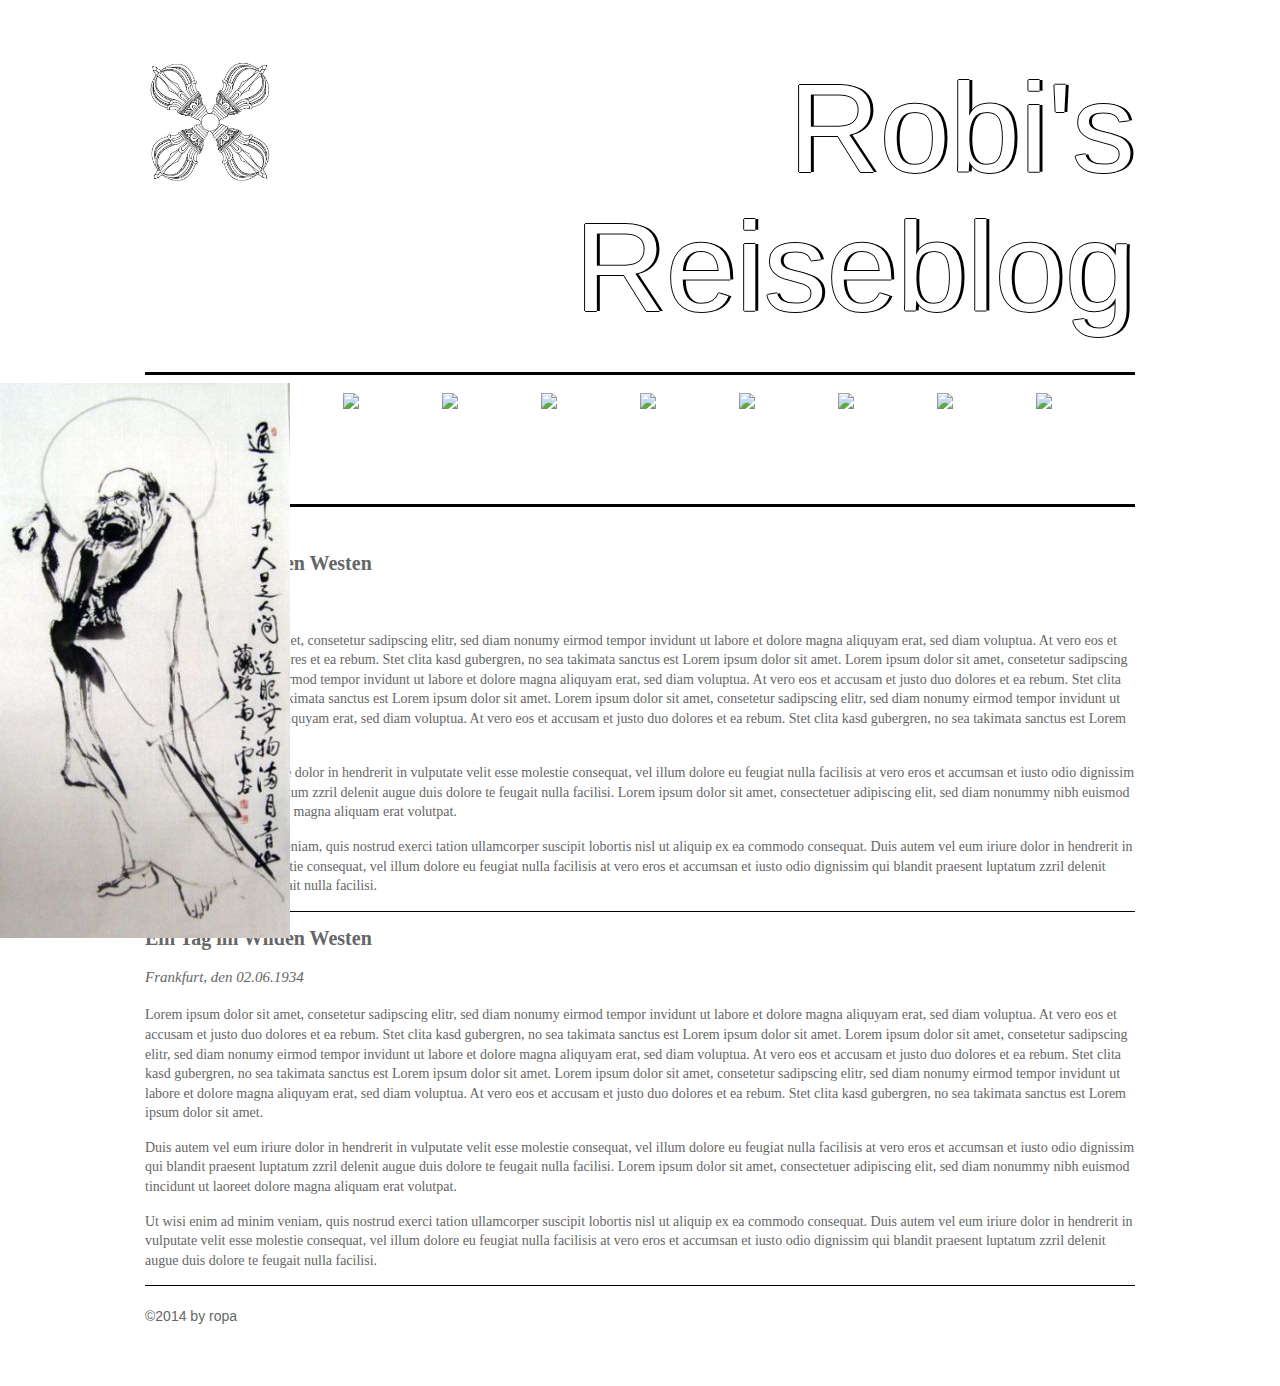
==== commit aa253c99: "moved folder structure" ====
--- a/index.html
+++ b/index.html
@@ -2,15 +2,16 @@
 <html>
 <head lang="en">
     <meta http-equiv="Content-Type" content="text/html; charset=UTF-8">
-    <link href="./styles/reset.css" rel="stylesheet">
-    <link href="./styles/styles.css" rel="stylesheet">
+    <link href="css/reset.css" rel="stylesheet">
+    <link href="css/bootstrap.css" rel="stylesheet">
+    <link href="css/styles.css" rel="stylesheet">
     <meta charset="UTF-8">
     <title>blog</title>
 </head>
 <body>
 
 <div id="background-image-left">
-    <img src="./images/left.jpg" />
+    <img src="images/left1.jpg" />
 </div>
 
 <div id="wrapper">
@@ -19,8 +20,7 @@
 
         <div class="top-header">
 
-
-        <img id="logo" src="./images/vajra01.jpg">
+        <img id="logo" src="images/vajra01.jpg">
 
         <h1>Robi's Reiseblog</h1>
 
--- a/css/styles.css
+++ b/css/styles.css
@@ -0,0 +1,98 @@
+
+
+body {
+    color: #666;
+    background-color: #fff;
+    font-family: Impact, sans-serif;
+}
+#background-image-left {
+    background-repeat: no-repeat;
+    float:left;
+    width: 100px;
+    position:fixed;
+    display: inline-block;
+    margin-top: 343px;
+}
+
+#wrapper {
+    margin: 40px auto;
+    width: 990px;
+    overflow:auto;
+}
+
+#box-header{
+    margin-bottom: 30px;
+    border-bottom: 3px solid #000;
+}
+
+.top-header {
+    border-bottom: 3px solid #000;
+}
+
+h1 {
+    font-size: 126px;
+    margin-bottom: 35px;
+    text-align:right;
+    color: #fff;
+    text-shadow: 3px 0 0 #000, 0 -1px 0 #000, 0 1px 0 #000, -1px 0 0 #000;
+}
+
+.box {
+    margin-bottom: 20px;
+}
+#box-content {
+    min-height: 400px;
+    display: inline-block;
+}
+
+
+
+
+#logo {
+    float:left;
+    width: 130px;
+    margin-bottom: 30px;
+}
+
+#preview-pics {
+    margin-bottom: 15px;
+    margin-top: 15px;
+    overflow:hidden;
+    height: 99px;
+}
+
+#preview-pics li {
+    float:left;
+    width: 99px;
+}
+
+
+#box-content p {
+    margin-bottom: 15px;
+    font-family: serif;
+    line-height: 1.4;
+    font-size: 14px;
+}
+
+
+.clearfix {
+    clear:both
+}
+
+.header-paragraph{
+    margin-top: 15px;
+    margin-bottom: 10px;
+    font-family: serif;
+    font-size: 20px;
+    font-weight: bold;
+}
+.subheader-paragraph{
+
+    margin-bottom: 20px;
+    font-family: serif;
+    font-size: 15px;
+    font-style: italic;
+}
+.paragraph-wrapper{
+    border-bottom: 1px solid #000;
+}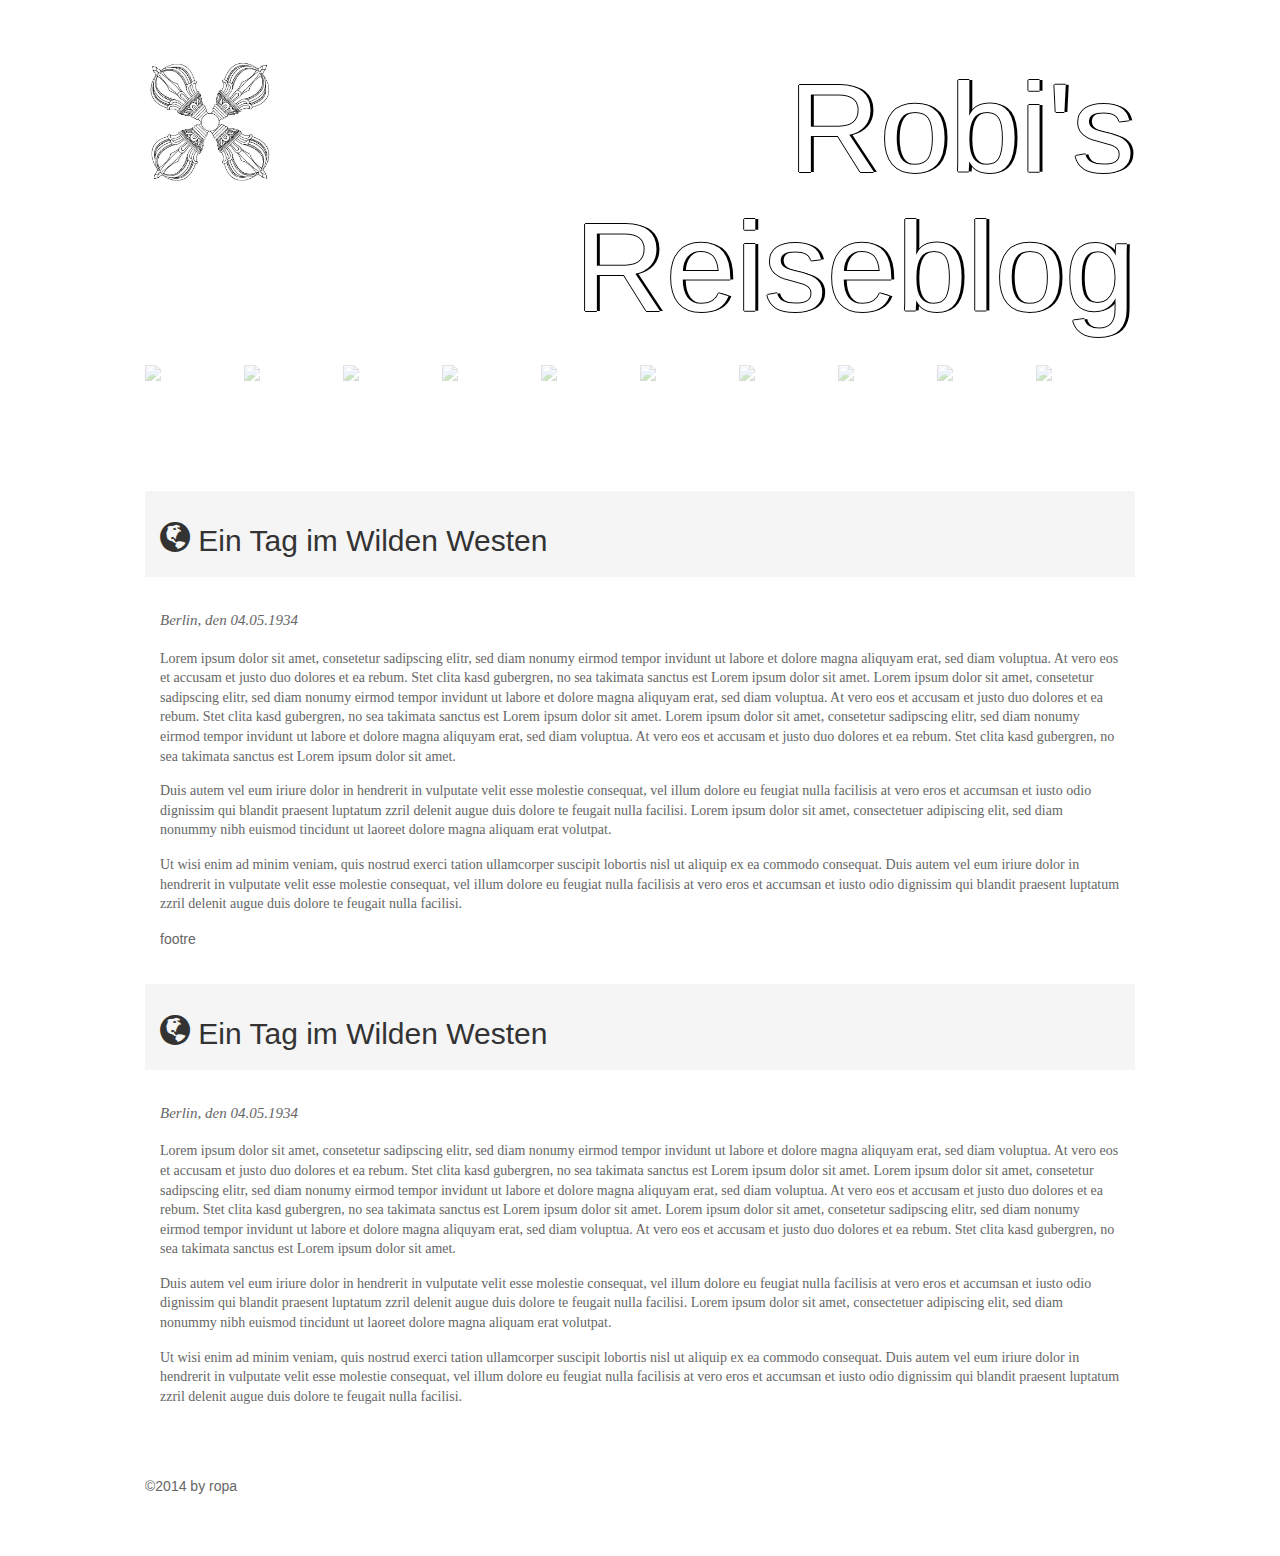
==== commit 5a2e8622: "bootstrap int" ====
--- a/index.html
+++ b/index.html
@@ -9,10 +9,6 @@
     <title>blog</title>
 </head>
 <body>
-
-<div id="background-image-left">
-    <img src="images/left1.jpg" />
-</div>
 
 <div id="wrapper">
 
@@ -29,8 +25,16 @@
         <div class="clearfix"></div>
 
         <ul id="preview-pics">
-            <li><img src="http://lorempixel.com/99/99?1"></li>
-            <li><img src="http://lorempixel.com/99/99?2"></li>
+            <li>
+                <a href="#article_1" title="article 1">
+                    <img src="http://lorempixel.com/99/99?1">
+                </a>
+            </li>
+            <li>
+                <a href="#article_2" title="article 2">
+                    <img src="http://lorempixel.com/99/99?2">
+                </a>
+            </li>
             <li><img src="http://lorempixel.com/99/99?3"></li>
             <li><img src="http://lorempixel.com/99/99?4"></li>
             <li><img src="http://lorempixel.com/99/99?5"></li>
@@ -45,20 +49,46 @@
 
     <div id="box-content" class="box">
 
-        <h2 class="header-paragraph">Ein Tag im Wilden Westen</h2>
-        <h3 class="subheader-paragraph">Berlin, den 04.05.1934 </h3>
-         <div class="paragraph-wrapper">
-            <p>Lorem ipsum dolor sit amet, consetetur sadipscing elitr, sed diam nonumy eirmod tempor invidunt ut labore et dolore magna aliquyam erat, sed diam voluptua. At vero eos et accusam et justo duo dolores et ea rebum. Stet clita kasd gubergren, no sea takimata sanctus est Lorem ipsum dolor sit amet. Lorem ipsum dolor sit amet, consetetur sadipscing elitr, sed diam nonumy eirmod tempor invidunt ut labore et dolore magna aliquyam erat, sed diam voluptua. At vero eos et accusam et justo duo dolores et ea rebum. Stet clita kasd gubergren, no sea takimata sanctus est Lorem ipsum dolor sit amet. Lorem ipsum dolor sit amet, consetetur sadipscing elitr, sed diam nonumy eirmod tempor invidunt ut labore et dolore magna aliquyam erat, sed diam voluptua. At vero eos et accusam et justo duo dolores et ea rebum. Stet clita kasd gubergren, no sea takimata sanctus est Lorem ipsum dolor sit amet.</p>
-            <p>Duis autem vel eum iriure dolor in hendrerit in vulputate velit esse molestie consequat, vel illum dolore eu feugiat nulla facilisis at vero eros et accumsan et iusto odio dignissim qui blandit praesent luptatum zzril delenit augue duis dolore te feugait nulla facilisi. Lorem ipsum dolor sit amet, consectetuer adipiscing elit, sed diam nonummy nibh euismod tincidunt ut laoreet dolore magna aliquam erat volutpat.</p>
-            <p>Ut wisi enim ad minim veniam, quis nostrud exerci tation ullamcorper suscipit lobortis nisl ut aliquip ex ea commodo consequat. Duis autem vel eum iriure dolor in hendrerit in vulputate velit esse molestie consequat, vel illum dolore eu feugiat nulla facilisis at vero eros et accumsan et iusto odio dignissim qui blandit praesent luptatum zzril delenit augue duis dolore te feugait nulla facilisi. </p>
-         </div>
-        <h2 class="header-paragraph">Ein Tag im Wilden Westen</h2>
-        <h3 class="subheader-paragraph">Frankfurt, den 02.06.1934</h3>
-        <div class="paragraph-wrapper">
-             <p>Lorem ipsum dolor sit amet, consetetur sadipscing elitr, sed diam nonumy eirmod tempor invidunt ut labore et dolore magna aliquyam erat, sed diam voluptua. At vero eos et accusam et justo duo dolores et ea rebum. Stet clita kasd gubergren, no sea takimata sanctus est Lorem ipsum dolor sit amet. Lorem ipsum dolor sit amet, consetetur sadipscing elitr, sed diam nonumy eirmod tempor invidunt ut labore et dolore magna aliquyam erat, sed diam voluptua. At vero eos et accusam et justo duo dolores et ea rebum. Stet clita kasd gubergren, no sea takimata sanctus est Lorem ipsum dolor sit amet. Lorem ipsum dolor sit amet, consetetur sadipscing elitr, sed diam nonumy eirmod tempor invidunt ut labore et dolore magna aliquyam erat, sed diam voluptua. At vero eos et accusam et justo duo dolores et ea rebum. Stet clita kasd gubergren, no sea takimata sanctus est Lorem ipsum dolor sit amet.</p>
-             <p>Duis autem vel eum iriure dolor in hendrerit in vulputate velit esse molestie consequat, vel illum dolore eu feugiat nulla facilisis at vero eros et accumsan et iusto odio dignissim qui blandit praesent luptatum zzril delenit augue duis dolore te feugait nulla facilisi. Lorem ipsum dolor sit amet, consectetuer adipiscing elit, sed diam nonummy nibh euismod tincidunt ut laoreet dolore magna aliquam erat volutpat.</p>
-             <p>Ut wisi enim ad minim veniam, quis nostrud exerci tation ullamcorper suscipit lobortis nisl ut aliquip ex ea commodo consequat. Duis autem vel eum iriure dolor in hendrerit in vulputate velit esse molestie consequat, vel illum dolore eu feugiat nulla facilisis at vero eros et accumsan et iusto odio dignissim qui blandit praesent luptatum zzril delenit augue duis dolore te feugait nulla facilisi. </p>
+        <a name="article_1"></a>
+        <div class="panel panel-default">
+            <div class="panel-heading">
+                <h2>
+                    <span class="glyphicon glyphicon-globe"></span>
+                    Ein Tag im Wilden Westen
+                </h2>
+            </div>
+            <div class="panel-body">
+                <h3 class="subheader-paragraph">Berlin, den 04.05.1934 </h3>
+                <div class="paragraph-wrapper">
+                    <p>Lorem ipsum dolor sit amet, consetetur sadipscing elitr, sed diam nonumy eirmod tempor invidunt ut labore et dolore magna aliquyam erat, sed diam voluptua. At vero eos et accusam et justo duo dolores et ea rebum. Stet clita kasd gubergren, no sea takimata sanctus est Lorem ipsum dolor sit amet. Lorem ipsum dolor sit amet, consetetur sadipscing elitr, sed diam nonumy eirmod tempor invidunt ut labore et dolore magna aliquyam erat, sed diam voluptua. At vero eos et accusam et justo duo dolores et ea rebum. Stet clita kasd gubergren, no sea takimata sanctus est Lorem ipsum dolor sit amet. Lorem ipsum dolor sit amet, consetetur sadipscing elitr, sed diam nonumy eirmod tempor invidunt ut labore et dolore magna aliquyam erat, sed diam voluptua. At vero eos et accusam et justo duo dolores et ea rebum. Stet clita kasd gubergren, no sea takimata sanctus est Lorem ipsum dolor sit amet.</p>
+                    <p>Duis autem vel eum iriure dolor in hendrerit in vulputate velit esse molestie consequat, vel illum dolore eu feugiat nulla facilisis at vero eros et accumsan et iusto odio dignissim qui blandit praesent luptatum zzril delenit augue duis dolore te feugait nulla facilisi. Lorem ipsum dolor sit amet, consectetuer adipiscing elit, sed diam nonummy nibh euismod tincidunt ut laoreet dolore magna aliquam erat volutpat.</p>
+                    <p>Ut wisi enim ad minim veniam, quis nostrud exerci tation ullamcorper suscipit lobortis nisl ut aliquip ex ea commodo consequat. Duis autem vel eum iriure dolor in hendrerit in vulputate velit esse molestie consequat, vel illum dolore eu feugiat nulla facilisis at vero eros et accumsan et iusto odio dignissim qui blandit praesent luptatum zzril delenit augue duis dolore te feugait nulla facilisi. </p>
+                </div>
+                <div>
+                    footre
+                </div>
+            </div>
         </div>
+
+        <a name="article_2"></a>
+        <div class="panel panel-default">
+            <div class="panel-heading">
+                <h2>
+                    <span class="glyphicon glyphicon-globe"></span>
+                    Ein Tag im Wilden Westen
+                </h2>
+            </div>
+            <div class="panel-body">
+                <h3 class="subheader-paragraph">Berlin, den 04.05.1934 </h3>
+                <div class="paragraph-wrapper">
+                    <p>Lorem ipsum dolor sit amet, consetetur sadipscing elitr, sed diam nonumy eirmod tempor invidunt ut labore et dolore magna aliquyam erat, sed diam voluptua. At vero eos et accusam et justo duo dolores et ea rebum. Stet clita kasd gubergren, no sea takimata sanctus est Lorem ipsum dolor sit amet. Lorem ipsum dolor sit amet, consetetur sadipscing elitr, sed diam nonumy eirmod tempor invidunt ut labore et dolore magna aliquyam erat, sed diam voluptua. At vero eos et accusam et justo duo dolores et ea rebum. Stet clita kasd gubergren, no sea takimata sanctus est Lorem ipsum dolor sit amet. Lorem ipsum dolor sit amet, consetetur sadipscing elitr, sed diam nonumy eirmod tempor invidunt ut labore et dolore magna aliquyam erat, sed diam voluptua. At vero eos et accusam et justo duo dolores et ea rebum. Stet clita kasd gubergren, no sea takimata sanctus est Lorem ipsum dolor sit amet.</p>
+                    <p>Duis autem vel eum iriure dolor in hendrerit in vulputate velit esse molestie consequat, vel illum dolore eu feugiat nulla facilisis at vero eros et accumsan et iusto odio dignissim qui blandit praesent luptatum zzril delenit augue duis dolore te feugait nulla facilisi. Lorem ipsum dolor sit amet, consectetuer adipiscing elit, sed diam nonummy nibh euismod tincidunt ut laoreet dolore magna aliquam erat volutpat.</p>
+                    <p>Ut wisi enim ad minim veniam, quis nostrud exerci tation ullamcorper suscipit lobortis nisl ut aliquip ex ea commodo consequat. Duis autem vel eum iriure dolor in hendrerit in vulputate velit esse molestie consequat, vel illum dolore eu feugiat nulla facilisis at vero eros et accumsan et iusto odio dignissim qui blandit praesent luptatum zzril delenit augue duis dolore te feugait nulla facilisi. </p>
+                </div>
+            </div>
+        </div>
+
+
     </div>
 
 
--- a/css/styles.css
+++ b/css/styles.css
@@ -3,16 +3,10 @@
 body {
     color: #666;
     background-color: #fff;
+    /*background: url('../images/left1.jpg') -100px -100px no-repeat #fff;*/
     font-family: Impact, sans-serif;
 }
-#background-image-left {
-    background-repeat: no-repeat;
-    float:left;
-    width: 100px;
-    position:fixed;
-    display: inline-block;
-    margin-top: 343px;
-}
+
 
 #wrapper {
     margin: 40px auto;
@@ -22,16 +16,14 @@
 
 #box-header{
     margin-bottom: 30px;
-    border-bottom: 3px solid #000;
 }
 
 .top-header {
-    border-bottom: 3px solid #000;
+
 }
 
 h1 {
     font-size: 126px;
-    margin-bottom: 35px;
     text-align:right;
     color: #fff;
     text-shadow: 3px 0 0 #000, 0 -1px 0 #000, 0 1px 0 #000, -1px 0 0 #000;
@@ -51,7 +43,6 @@
 #logo {
     float:left;
     width: 130px;
-    margin-bottom: 30px;
 }
 
 #preview-pics {
@@ -64,8 +55,11 @@
 #preview-pics li {
     float:left;
     width: 99px;
+    opacity: 0.3;
 }
-
+#preview-pics li:hover {
+    opacity: 1;
+}
 
 #box-content p {
     margin-bottom: 15px;
@@ -94,5 +88,20 @@
     font-style: italic;
 }
 .paragraph-wrapper{
-    border-bottom: 1px solid #000;
+
+}
+
+.panel {
+    border: none;
+    box-shadow: none;
+    -moz-box-shadow: none;
+}
+.panel-default {
+    border-color: #000;
+}
+.panel-heading {
+    border-bottom: none;
+}
+.panel-footer {
+    border-top: none;
 }